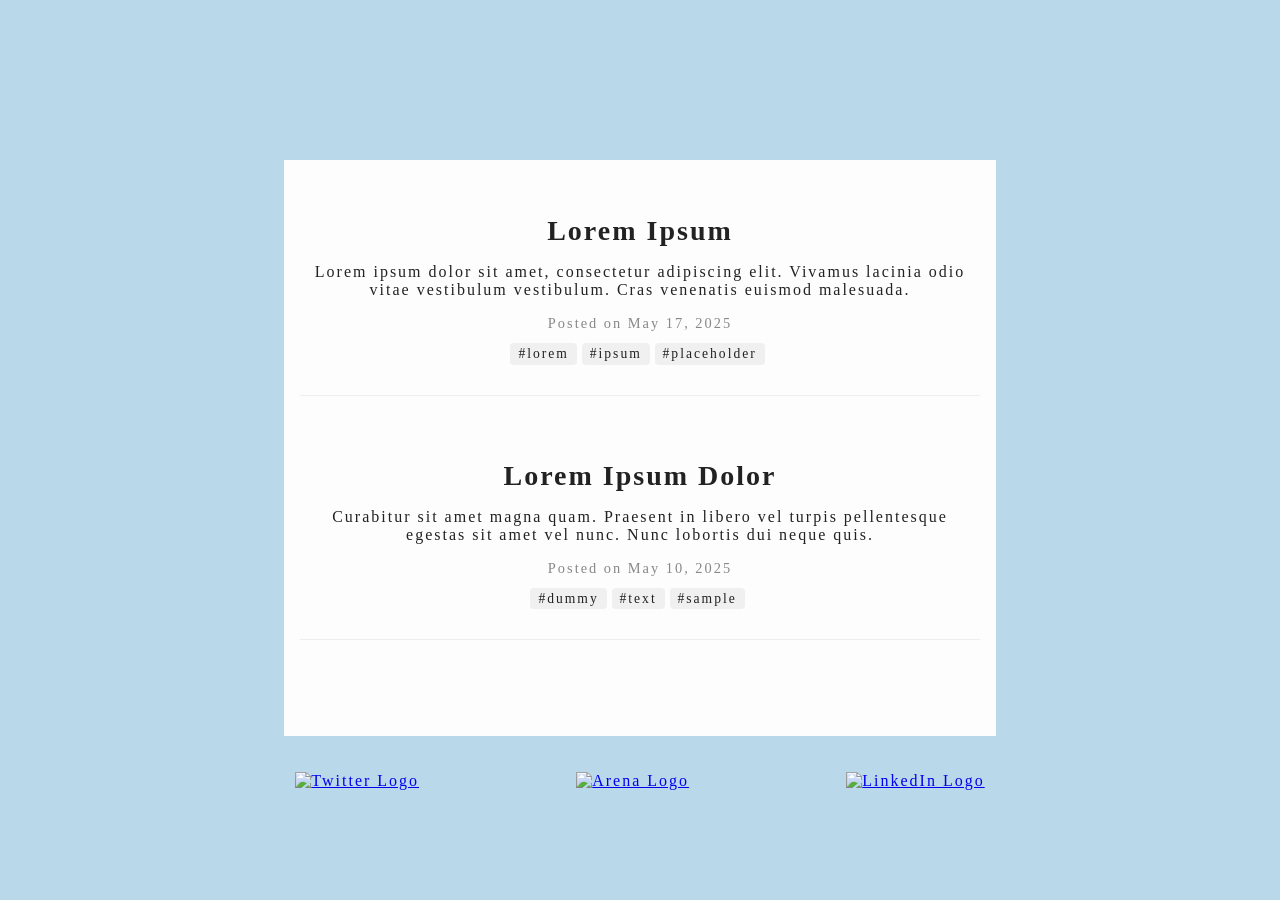
==== blog.html @ f9675d25 "Create blog.html" ====
<!DOCTYPE html>
<html lang="en">
<head>
  <meta charset="UTF-8" />
  <meta name="viewport" content="width=device-width, initial-scale=1" />
  <title>Blog – Jyotsna Iyer</title>
  <link rel="stylesheet" href="styles.css" />
  <style>
    .blog-container {
      max-width: 680px;
      margin: 0 auto;
      padding: 2rem 1rem;
      font-family: 'Georgia', serif;
      color: #222;
      background-color: #fdfdfd;
    }

    .post {
      margin-bottom: 4rem;
      border-bottom: 1px solid #eee;
      padding-bottom: 2rem;
    }

    .post h2 {
      font-size: 1.75rem;
      margin-bottom: 0.5rem;
    }

    .post img {
      max-width: 100%;
      height: auto;
      border-radius: 8px;
      margin: 1rem 0;
    }

    .meta {
      font-size: 0.9rem;
      color: #888;
    }

    .tags {
      margin-top: 0.5rem;
      font-size: 0.85rem;
    }

    .tags span {
      background-color: #f0f0f0;
      padding: 0.2rem 0.5rem;
      margin-right: 0.3rem;
      border-radius: 4px;
    }
  </style>
</head>
<body>
  <header aria-label="Jyotsna Iyer"></header>

  <div class="menu-button" onclick="toggleMenu()" style="margin-bottom: 10px;">☰</div>
  <div id="nav-placeholder" style="margin-bottom: 10px;"></div>

  <div class="blog-container">
    <div class="post">
      <h2>Lorem Ipsum</h2>
      <p>Lorem ipsum dolor sit amet, consectetur adipiscing elit. Vivamus lacinia odio vitae vestibulum vestibulum. Cras venenatis euismod malesuada.</p>
      <p class="meta">Posted on May 17, 2025</p>
      <div class="tags">
        <span>#lorem</span><span>#ipsum</span><span>#placeholder</span>
      </div>
    </div>

    <div class="post">
      <h2>Lorem Ipsum Dolor</h2>
      <p>Curabitur sit amet magna quam. Praesent in libero vel turpis pellentesque egestas sit amet vel nunc. Nunc lobortis dui neque quis.</p>
      <p class="meta">Posted on May 10, 2025</p>
      <div class="tags">
        <span>#dummy</span><span>#text</span><span>#sample</span>
      </div>
    </div>
  </div>

  <footer>
    <a href="https://twitter.com/jyotsna_iy"><img src="https://raw.githubusercontent.com/jyotsna-iy/jyotsna-iy.github.io/main/twitter.png" alt="Twitter Logo"></a>
    <a href="https://www.are.na/jyotsna-_iy"><img src="https://raw.githubusercontent.com/jyotsna-iy/jyotsna-iy.github.io/main/arena.png" alt="Arena Logo"></a>
    <a href="https://www.linkedin.com/in/jyotsna-iy/"><img src="https://raw.githubusercontent.com/jyotsna-iy/jyotsna-iy.github.io/main/linkedin.png" alt="LinkedIn Logo"></a>
    <a href="https://jyotsna-iy.github.io/psa">
      <div class="psa-image"></div>
    </a>
  </footer>

  <script src="script.js"></script>
</body>
</html>
---- styles.css ----
body {
    background-color: #b9d8ea;
    background-image: url('https://raw.githubusercontent.com/jyotsna-iy/jyotsna-iy.github.io/main/');
    background-size: cover;
    background-attachment: scroll;
    background-position: center center;
    display: flex;
    flex-direction: column;
    min-height: 100vh;
    height: 100%;
    font-family: 'Merriweather', serif;
    margin: 0;
    padding: 0;
    box-sizing: border-box;
    letter-spacing: 2px;
    text-align: center;
    color: #ffffff;
}

header {
    width: 100%;
    height: 150px;
    background-image: url('https://raw.githubusercontent.com/jyotsna-iy/jyotsna-iy.github.io/main/heading1.png');
    background-size: contain;
    background-repeat: no-repeat;
    background-position: center;
}

.container {
    flex: 1;
    display: flex;
    flex-direction: column;
    align-items: center;
    width: 100%;
    max-width: 1200px;
    margin: 0 auto;
    color: #ffffff;
}

.sidenav {
    width: 90%;
    max-width: 1200px;
    margin: 20px auto;
    padding: 10px;
    background-color: transparent;
    border: 3px solid #ffffff;
    border-radius: 15px;
}

.sidenav ul {
    list-style-type: none;
    padding: 0;
    margin: 0;
    display: flex;
    justify-content: space-around;
    align-items: center;
    flex-wrap: nowrap;
    color: #ffffff;
}

.sidenav li {
    margin: 0 5px;
    position: relative;
}

.sidenav a {
    text-decoration: none;
    color: #ffffff;
    display: block;
    padding: 5px 10px;
    white-space: nowrap;
}

.sidenav .has-submenu > a::after {
    content: '▼';
    font-size: 0.7em;
    margin-left: 5px;
}

.sidenav ul ul {
    display: none;
    position: absolute;
    top: 100%;
    left: 0;
    background-color: #ffffff;
    border: 1px solid #ffffff;
    border-radius: 5px;
    z-index: 1000;
    padding: 5px 0;
}

.sidenav li:hover > ul {
    display: block;
}

.sidenav ul ul li {
    width: 100%;
    margin: 0;
}

.content {
    width: 100%;
    max-width: 1200px;
    margin: 0 auto;
    padding: 20px;
    color: #000000;
    box-sizing: border-box; 
}

.menu-button {
    display: none;
    font-size: 30px;
    cursor: pointer;
    padding: 10px;
}

section {
    display: flex;
    flex-direction: column;
    align-items: center;
    padding: 20px;
    text-align: left;
    color: #000000;
}

section p {
    font-size: 15px;
    margin: 20px 0;
    padding: 20px 0;
    text-align: left;
    width: 100%;
    color: #000000;
}

footer {
    text-align: center;
    padding: 10px 0;
    width: 100%;
    margin-top: auto;
    color: #ffffff;
    background: none;
}

footer img {
    width: 30px;
    margin: 0 10px;
    vertical-align: middle;
}

.psa-image {
    width: 100%;
    height: 100px;
    background-image: url('https://raw.githubusercontent.com/jyotsna-iy/jyotsna-iy.github.io/main/signature.png');
    background-size: contain;
    background-repeat: no-repeat;
    background-position: center;
}

.watermark {
    margin-top: 0.2em;
    opacity: 0.3;
    color: #888;
    font-size: 8px;
    font-family: 'DM Mono', monospace;
    line-height: 1;
}

.watermark a {
    text-decoration: none;
    color: #888;
}

/* Mobile Adjustments */
@media screen and (max-width: 768px) {
    body {
        background-size: cover;
    }

    .sidenav ul {
        flex-direction: column;
        align-items: flex-start;
    }

    .sidenav li {
        width: 100%;
        margin: 5px 0;
    }

    .sidenav ul ul {
        position: static;
        display: none;
        margin-left: 20px;
        border: none;
    }

    .menu-button {
        display: block;
        text-align: center;
        margin-top: 10px;
    }

    .sidenav.show {
        display: block;
    }

    .sidenav .submenu-active > ul {
        display: block;
    }

    .content {
        padding: 15px;
        width: 100%; 
    }

    .psa-image {
        height: 100px;
    }

    .watermark {
        font-size: 7px;
    }
}

@media screen and (min-width: 769px) {
    section p {
        font-size: 15px;
        padding: 20px 0;
    }

    footer img {
        margin: 0 2cm;
    }

    .text-image-section {
        display: flex;
        justify-content: space-between;
        align-items: flex-start;
    }

    .text-content {
        flex: 1;
    }

    .image-content {
        flex-shrink: 0;
    }
}

@font-face {
    font-family: 'Merriweather';
    src: url('https://raw.githubusercontent.com/jyotsna-iy/jyotsna-iy.github.io/main/Merriweather-Regular.ttf') format('truetype');
    font-weight: normal;
    font-style: normal;
}
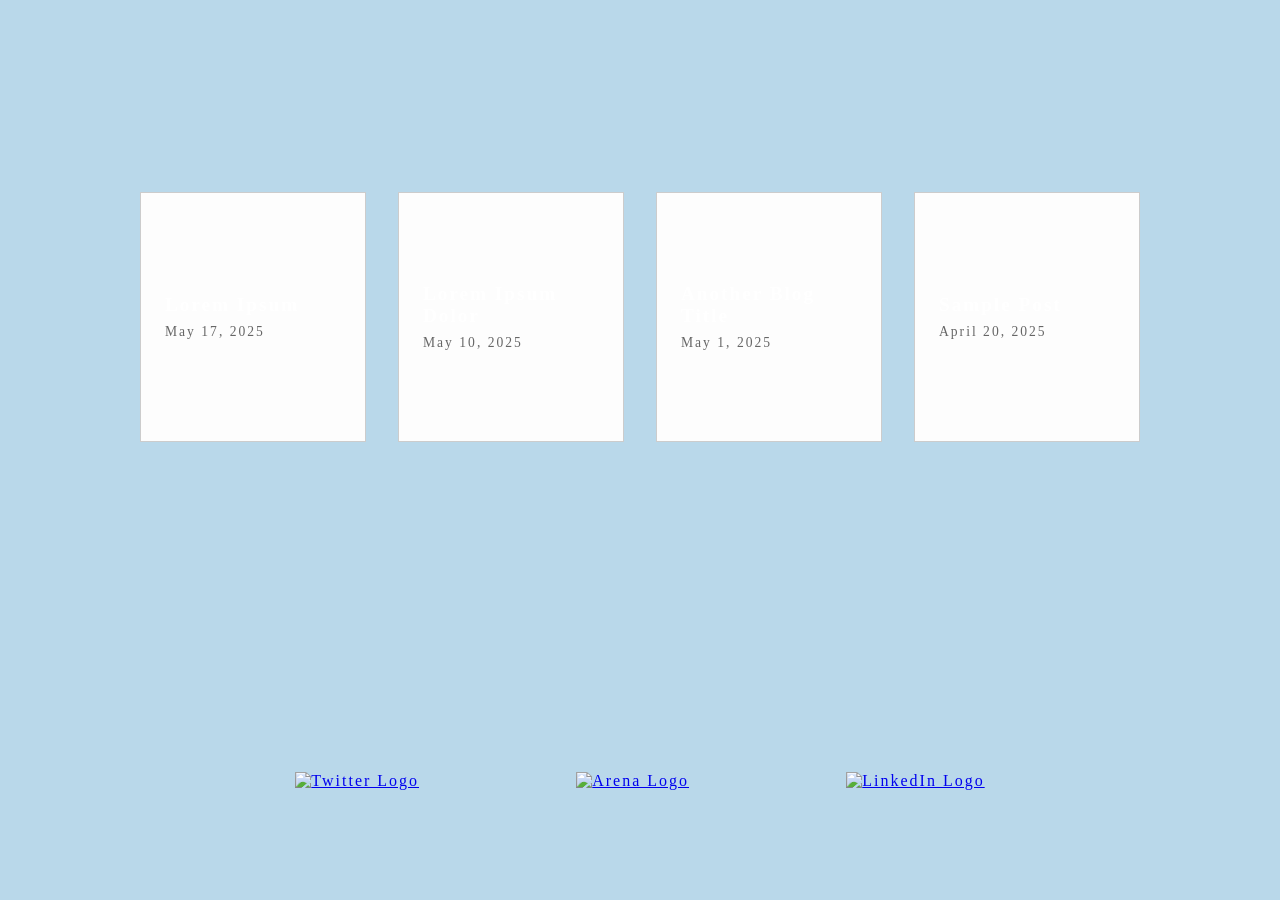
==== commit 67b92909: "Update blog.html" ====
--- a/blog.html
+++ b/blog.html
@@ -7,47 +7,43 @@
   <link rel="stylesheet" href="styles.css" />
   <style>
     .blog-container {
-      max-width: 680px;
+      max-width: 1000px;
       margin: 0 auto;
       padding: 2rem 1rem;
       font-family: 'Georgia', serif;
-      color: #222;
-      background-color: #fdfdfd;
+      display: grid;
+      grid-template-columns: repeat(auto-fit, minmax(200px, 1fr));
+      gap: 2rem;
     }
 
-    .post {
-      margin-bottom: 4rem;
-      border-bottom: 1px solid #eee;
-      padding-bottom: 2rem;
+    .post-card {
+      background-color: var(--bg-color, #fdfdfd);
+      border: 1px solid #ccc;
+      padding: 1.5rem;
+      text-align: left;
+      cursor: pointer;
+      transition: background-color 0.2s, box-shadow 0.2s;
+      height: 200px;
+      display: flex;
+      flex-direction: column;
+      justify-content: center;
+      text-decoration: none;
+      color: inherit;
     }
 
-    .post h2 {
-      font-size: 1.75rem;
-      margin-bottom: 0.5rem;
+    .post-card:hover {
+      background-color: #f0f0f0;
+      box-shadow: 2px 2px 10px rgba(0, 0, 0, 0.05);
     }
 
-    .post img {
-      max-width: 100%;
-      height: auto;
-      border-radius: 8px;
-      margin: 1rem 0;
+    .post-card h2 {
+      font-size: 1.2rem;
+      margin: 0 0 0.5rem 0;
     }
 
-    .meta {
-      font-size: 0.9rem;
-      color: #888;
-    }
-
-    .tags {
-      margin-top: 0.5rem;
+    .post-card .meta {
       font-size: 0.85rem;
-    }
-
-    .tags span {
-      background-color: #f0f0f0;
-      padding: 0.2rem 0.5rem;
-      margin-right: 0.3rem;
-      border-radius: 4px;
+      color: #666;
     }
   </style>
 </head>
@@ -58,23 +54,25 @@
   <div id="nav-placeholder" style="margin-bottom: 10px;"></div>
 
   <div class="blog-container">
-    <div class="post">
+    <a href="#" class="post-card">
       <h2>Lorem Ipsum</h2>
-      <p>Lorem ipsum dolor sit amet, consectetur adipiscing elit. Vivamus lacinia odio vitae vestibulum vestibulum. Cras venenatis euismod malesuada.</p>
-      <p class="meta">Posted on May 17, 2025</p>
-      <div class="tags">
-        <span>#lorem</span><span>#ipsum</span><span>#placeholder</span>
-      </div>
-    </div>
+      <div class="meta">May 17, 2025</div>
+    </a>
 
-    <div class="post">
+    <a href="#" class="post-card">
       <h2>Lorem Ipsum Dolor</h2>
-      <p>Curabitur sit amet magna quam. Praesent in libero vel turpis pellentesque egestas sit amet vel nunc. Nunc lobortis dui neque quis.</p>
-      <p class="meta">Posted on May 10, 2025</p>
-      <div class="tags">
-        <span>#dummy</span><span>#text</span><span>#sample</span>
-      </div>
-    </div>
+      <div class="meta">May 10, 2025</div>
+    </a>
+
+    <a href="#" class="post-card">
+      <h2>Another Blog Title</h2>
+      <div class="meta">May 1, 2025</div>
+    </a>
+
+    <a href="#" class="post-card">
+      <h2>Sample Post</h2>
+      <div class="meta">April 20, 2025</div>
+    </a>
   </div>
 
   <footer>
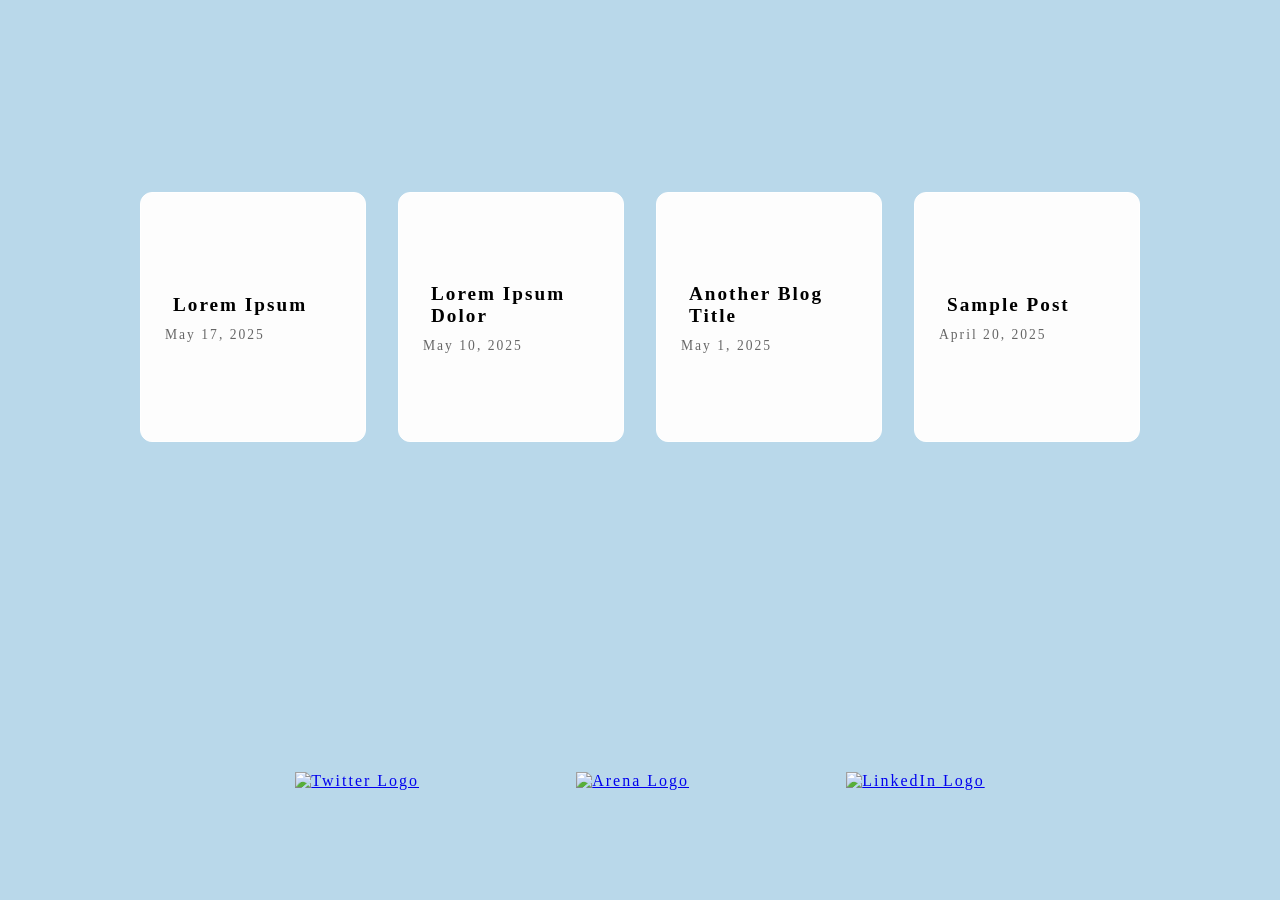
==== commit 6ad5de4b: "Update blog.html" ====
--- a/blog.html
+++ b/blog.html
@@ -18,7 +18,8 @@
 
     .post-card {
       background-color: var(--bg-color, #fdfdfd);
-      border: 1px solid #ccc;
+      border: 1px solid white;
+      border-radius: 12px;
       padding: 1.5rem;
       text-align: left;
       cursor: pointer;
@@ -28,7 +29,7 @@
       flex-direction: column;
       justify-content: center;
       text-decoration: none;
-      color: inherit;
+      color: black;
     }
 
     .post-card:hover {
@@ -39,6 +40,8 @@
     .post-card h2 {
       font-size: 1.2rem;
       margin: 0 0 0.5rem 0;
+      background-color: var(--bg-color, #fdfdfd);
+      padding: 0.2rem 0.5rem;
     }
 
     .post-card .meta {
@@ -54,22 +57,22 @@
   <div id="nav-placeholder" style="margin-bottom: 10px;"></div>
 
   <div class="blog-container">
-    <a href="#" class="post-card">
+    <a href="blog/post1.html" class="post-card">
       <h2>Lorem Ipsum</h2>
       <div class="meta">May 17, 2025</div>
     </a>
 
-    <a href="#" class="post-card">
+    <a href="blog/post2.html" class="post-card">
       <h2>Lorem Ipsum Dolor</h2>
       <div class="meta">May 10, 2025</div>
     </a>
 
-    <a href="#" class="post-card">
+    <a href="blog/post3.html" class="post-card">
       <h2>Another Blog Title</h2>
       <div class="meta">May 1, 2025</div>
     </a>
 
-    <a href="#" class="post-card">
+    <a href="blog/post4.html" class="post-card">
       <h2>Sample Post</h2>
       <div class="meta">April 20, 2025</div>
     </a>
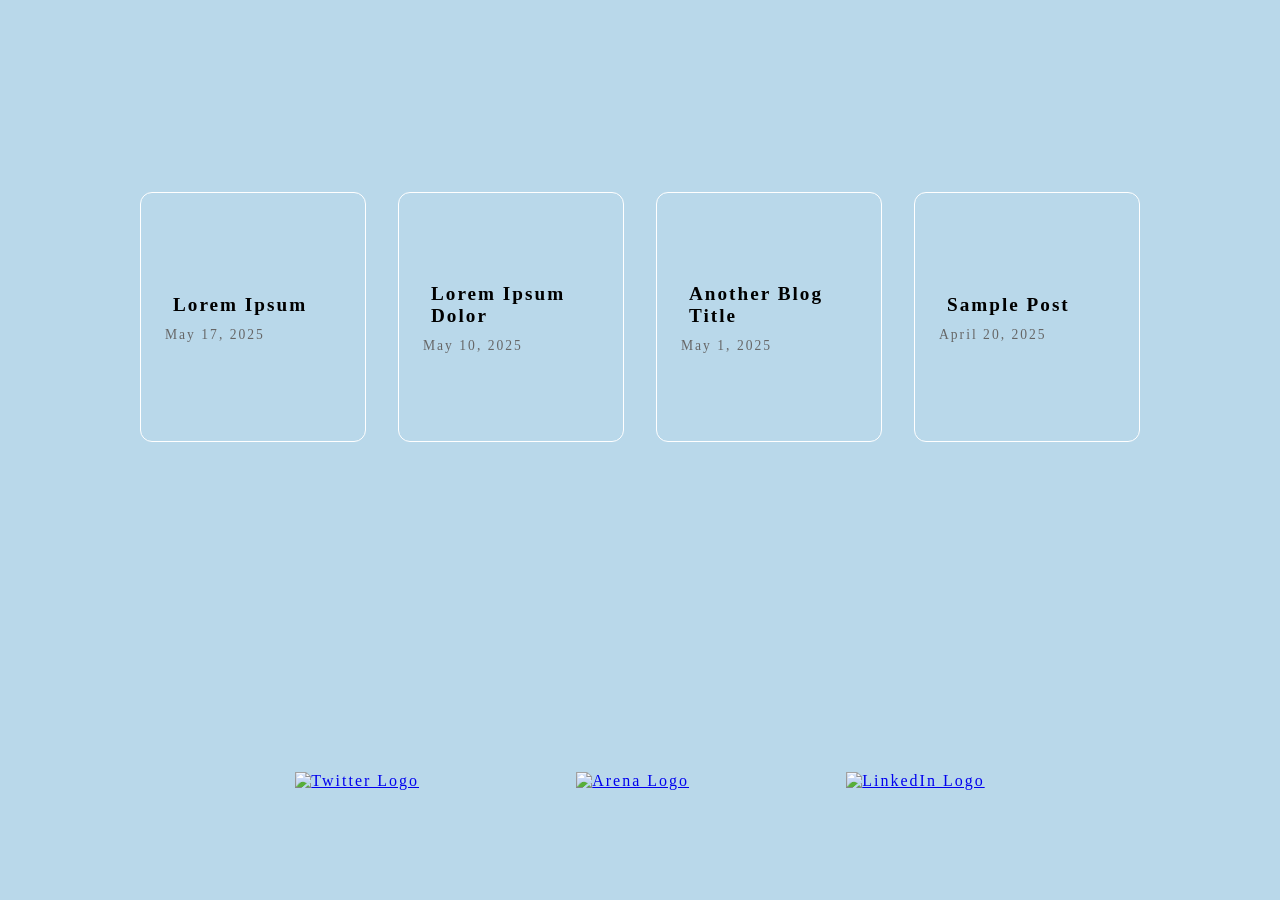
==== commit f361dca5: "Update blog.html" ====
--- a/blog.html
+++ b/blog.html
@@ -17,7 +17,7 @@
     }
 
     .post-card {
-      background-color: var(--bg-color, #fdfdfd);
+      background-color: inherit;
       border: 1px solid white;
       border-radius: 12px;
       padding: 1.5rem;
@@ -33,15 +33,16 @@
     }
 
     .post-card:hover {
-      background-color: #f0f0f0;
+      background-color: rgba(255, 255, 255, 0.05);
       box-shadow: 2px 2px 10px rgba(0, 0, 0, 0.05);
     }
 
     .post-card h2 {
       font-size: 1.2rem;
       margin: 0 0 0.5rem 0;
-      background-color: var(--bg-color, #fdfdfd);
+      background-color: inherit;
       padding: 0.2rem 0.5rem;
+      color: black;
     }
 
     .post-card .meta {
